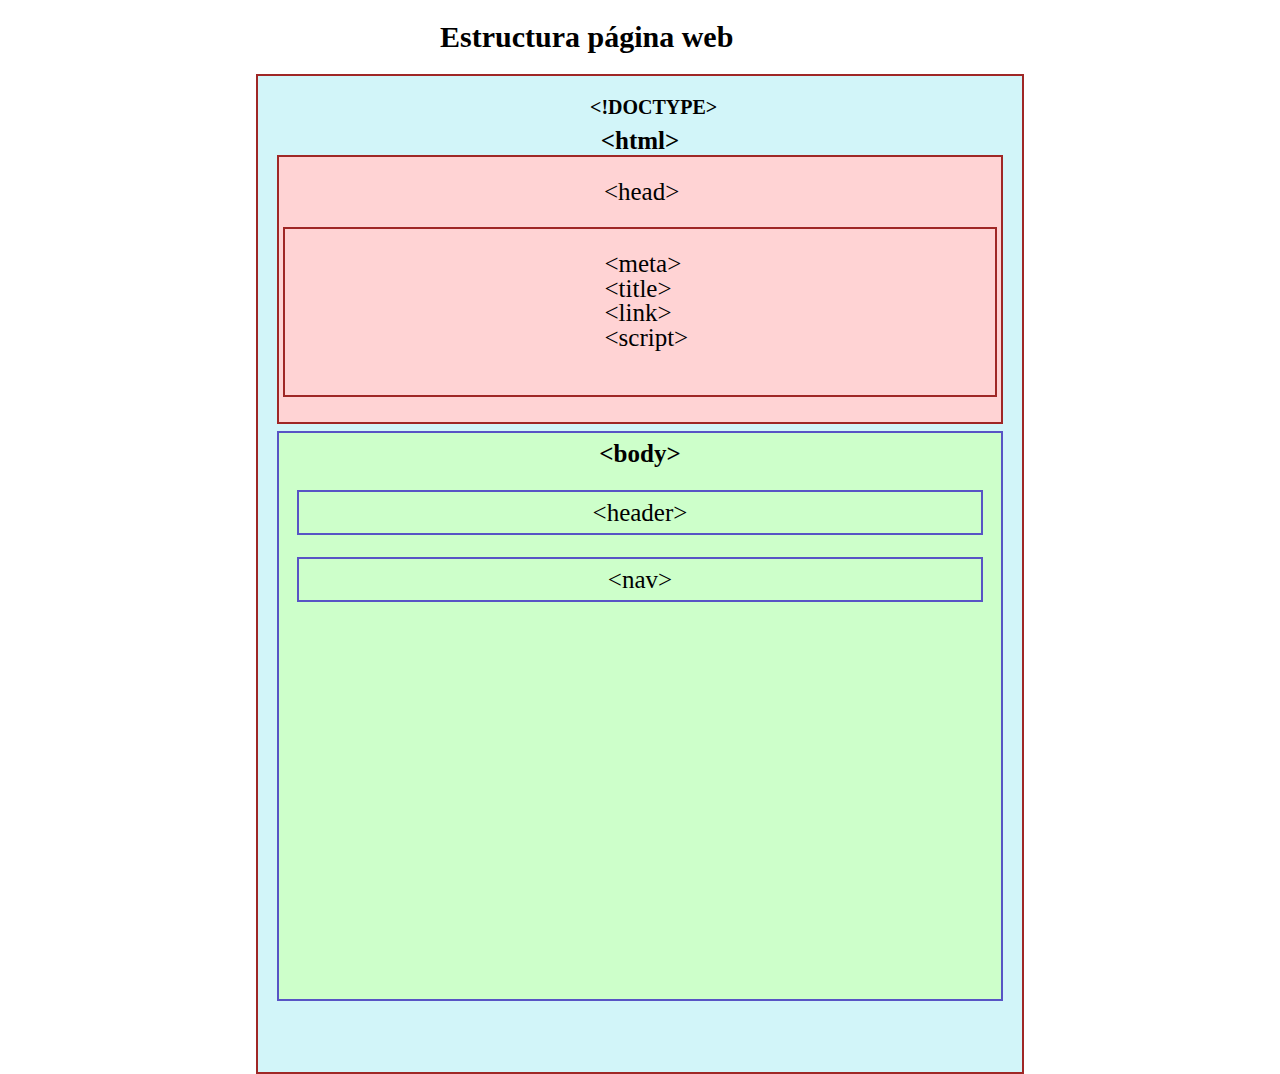
==== estructura.html @ 6434d7e2 "primer commit" ====
<!DOCTYPE html>
<html lang="en">
<head>
    <meta charset="UTF-8">
    <meta name="viewport" content="width=device-width, initial-scale=1.0">
    <title>Document</title>
    <link rel="stylesheet" href="estructura.css">
</head>
<body>
    <h6>Estructura página web</h6>
    <div class="container">
        <h5>&lt&excl;DOCTYPE&gt</h5>
            <div>
                <h4>&lthtml&gt</h4>
            </div>
            <div class="container1">
                <header class="container1_head">&lthead&gt</header>
                <header class="container2">
                    <article class="meta">&ltmeta&gt</article>
                    <article class="title">&lttitle&gt</article>
                    <article class="link">&ltlink&gt</article>                    
                    <article class="script">&ltscript&gt</article>
                </header>
            </div>  
        
            </nav>
        </header>
<main>
    <div class="container_body">
        <h4>&ltbody&gt</h4>
        <div class="container_header">
            <header class="header1">&ltheader&gt</header>
        </div>

        <div class="container_nav">
            <nav class="nav">&ltnav&gt</nav>
            
        </div>


    </div>
</main>
    </div>
</body>
</html>
---- estructura.css ----
*{
    margin: 0;
    padding: 0;
    box-sizing: border-box;
}
.body{
    background-color: rgb(134, 133, 133);
    text-align: center;
    border: 2px solid black;
}
h6{
    margin: 0 auto;
    height: 20 auto;
    width: 400px;
    font-size: 30px;
    margin-top: 20px;
    margin-bottom: 20px;
}
.container{
    background-color: #d2f5f9;
    border: 2px solid #9f2726;
    width: 60%;
    height: 1000px;  
    margin: auto;
}
h5{
    margin: 0 auto;
    height: 20 auto;
    width: 100px;
    font-size: 20px;
    margin-top: 20px;
    margin-bottom: 5px; 
    }
h4{
    margin: 0 auto;
    height: 20 auto;
    width: 100px;
    font-size: 20px; 
    margin-bottom: 10px;
    text-align: center;
}
.container1{
    background-color:#ffd3d4;
    border: 2px solid #9f2726 ;
    width: 95%;
    height: 27%;  
    margin: 0 auto;
}
.container1_head{
    margin: 0 auto;
    height: 2%;
    width: 10%;
    font-size: 25px; 
    font-weight: 700px;
    margin-top: 3%;
}
.container2{
    background-color: #ffd3d4;
    border: 2px solid #9f2726 ;
    width: 99% ;
    height: 170px;
    margin-top: 6%;
    margin-left: auto;
    margin-right: auto;
    margin-bottom: 20px;    
}
.meta{
    margin: 0 auto;
    height: 2%;
    width: 10%;
    font-size: 25px; 
    margin-top: 3%;  
}
.title{
    margin: 0 auto;
    height: 2%;
    width: 10%;
    font-size: 25px; 
    margin-top: 3%;   
}
.link{
    margin: 0 auto;
    height: 2%;
    width: 10%;
    font-size: 25px; 
    margin-top: 3%; 
}
.script{
    margin: 0 auto;
    height: 2%;
    width: 10%;
    font-size: 25px; 
    margin-top: 3%; 
}
.container_body{
    background-color: #cdffca;
    border: 2px solid #5854C5;
    width: 95% ;
    height: 570px;
    margin-top: 1%;
    margin-left: auto;
    margin-right: auto;
    margin-bottom: 20px;
}
h4{
    margin: 0 auto;
    font-size: 25px; 
    margin-top: 1%;  
}
.container_header{
    background-color: #cdffca;
    border: 2px solid #5854C5;
    width: 95% ;
    height: 8%;
    margin-top: 3%;
    margin-left: auto;
    margin-right: auto;
}
.header1{
    text-align: center;
    margin: 0 auto;
    font-size: 25px; 
    margin-top: 1%;
}
.container_nav{
    background-color: #cdffca;
    border: 2px solid #5854C5;
    width: 95% ;
    height: 8%;
    margin-top: 3%;
    margin-left: auto;
    margin-right: auto;
}
.nav{
    text-align: center;
    margin: 0 auto;
    font-size: 25px; 
    margin-top: 1%;  
}
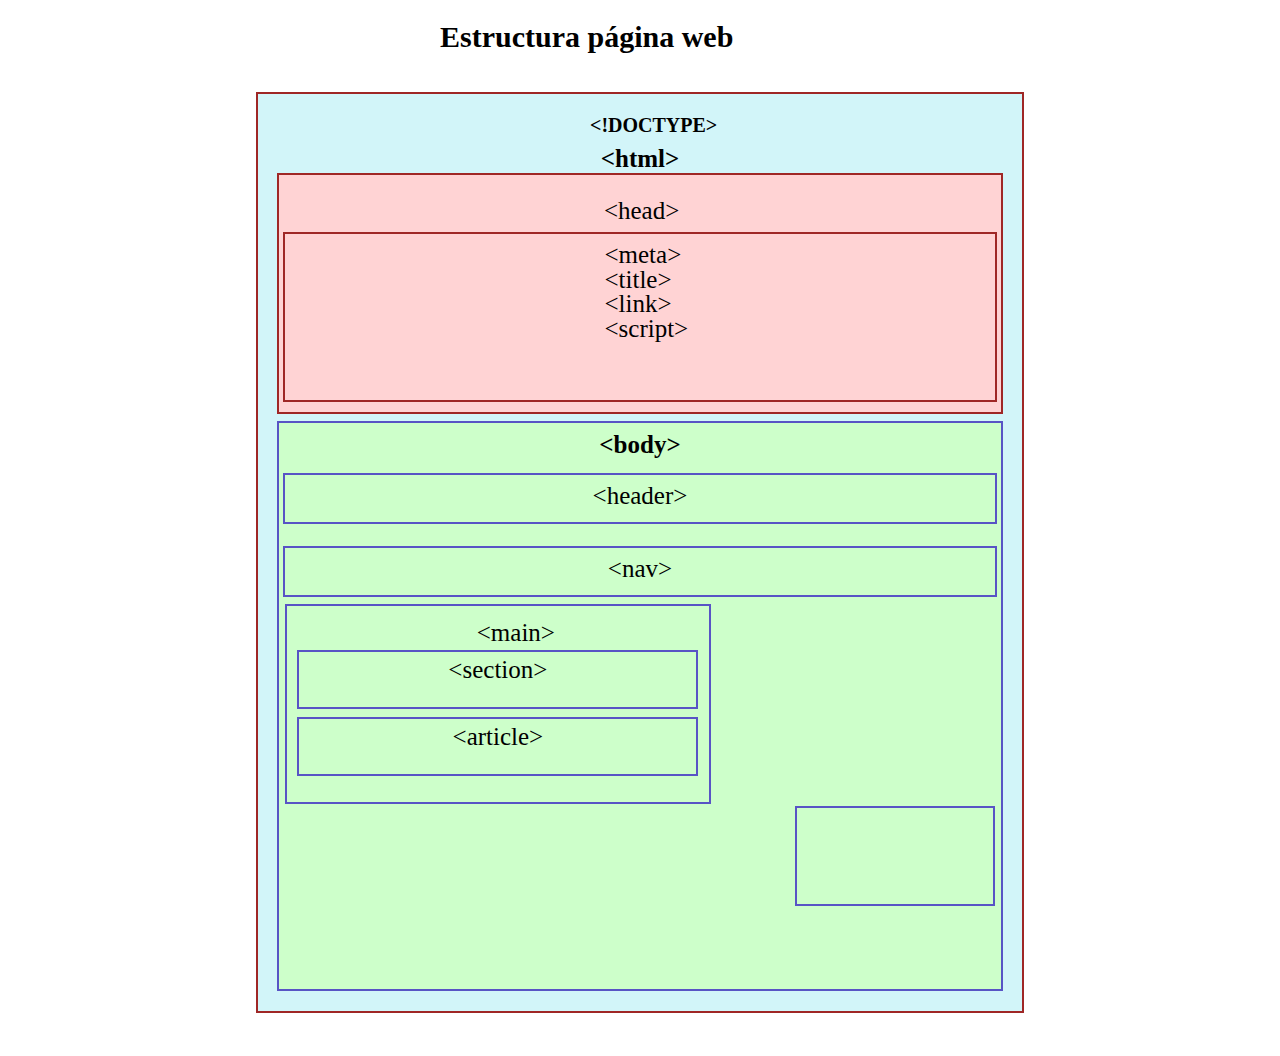
==== commit 7f7e6461: "actualizacion1" ====
--- a/estructura.html
+++ b/estructura.html
@@ -5,6 +5,7 @@
     <meta name="viewport" content="width=device-width, initial-scale=1.0">
     <title>Document</title>
     <link rel="stylesheet" href="estructura.css">
+
 </head>
 <body>
     <h6>Estructura página web</h6>
@@ -34,7 +35,20 @@
 
         <div class="container_nav">
             <nav class="nav">&ltnav&gt</nav>
+            <main class="container_main">
+                <nav class="main">&ltmain&gt</nav>
+                <div class="container5">
+                    <section class="section1">&ltsection&gt</section>
+                </div>
+                <article class="container_article">
+                <article class="article1">&ltarticle&gt</article>
+            </main>
+
+        <div class="container_aside">
             
+
+        </div>
+                            
         </div>
 
 
--- a/estructura.css
+++ b/estructura.css
@@ -20,8 +20,9 @@
     background-color: #d2f5f9;
     border: 2px solid #9f2726;
     width: 60%;
-    height: 1000px;  
-    margin: auto;
+    height: 90%;  
+    margin-bottom: 30px;
+    margin: 3% auto;
 }
 h5{
     margin: 0 auto;
@@ -51,7 +52,7 @@
     height: 2%;
     width: 10%;
     font-size: 25px; 
-    font-weight: 700px;
+    font-weight: 80%;
     margin-top: 3%;
 }
 .container2{
@@ -59,17 +60,17 @@
     border: 2px solid #9f2726 ;
     width: 99% ;
     height: 170px;
-    margin-top: 6%;
-    margin-left: auto;
-    margin-right: auto;
-    margin-bottom: 20px;    
+    margin-top: 1%;
+    margin-left: auto;
+    margin-right: auto;
+    margin-bottom: 10px;    
 }
 .meta{
     margin: 0 auto;
     height: 2%;
     width: 10%;
     font-size: 25px; 
-    margin-top: 3%;  
+    margin-top: 1%;  
 }
 .title{
     margin: 0 auto;
@@ -110,30 +111,96 @@
 .container_header{
     background-color: #cdffca;
     border: 2px solid #5854C5;
+    width: 99% ;
+    height: 9%;
+    margin-top: 2%;
+    margin-left: auto;
+    margin-right: auto;
+}
+.header1{
+    text-align: center;
+    margin: 0 auto;
+    font-size: 25px; 
+    margin-top: 1%;
+}
+.container_nav{
+    background-color: #cdffca;
+    border: 2px solid #5854C5;
+    width: 99% ;
+    height: 9%;
+    margin-top: 3%;
+    margin-left: auto;
+    margin-right: auto;
+}
+.nav{
+    text-align: center;
+    margin: 0 auto;
+    font-size: 25px; 
+    margin-top: 1%;  
+}
+/*hola*/
+.container_main{
+    background-color: #cdffca;
+    border: 2px solid #5854C5;
+    width: 60% ;
+    height: 200px;
+    margin-top: 3%;    
+    margin-right: auto;
+    
+}
+.main{
+    margin: 0 auto;
+    height: 3%;
+    width: 10%;
+    font-size: 25px; 
+    font-weight: 80%;
+    margin-top: 3%;
+}
+.container5{
+    background-color: #cdffca;
+    border: 2px solid #5854C5;
     width: 95% ;
-    height: 8%;
-    margin-top: 3%;
-    margin-left: auto;
-    margin-right: auto;
-}
-.header1{
-    text-align: center;
-    margin: 0 auto;
-    font-size: 25px; 
-    margin-top: 1%;
-}
-.container_nav{
+    height: 30%;
+    margin-top: 6%;
+    margin-left: auto;
+    margin-right: auto;  
+    text-align: center;
+}
+.section1{
+    text-align: center;
+    margin: 0 auto;
+    font-size: 25px; 
+    margin-top: 1%; 
+}
+.container_article{
     background-color: #cdffca;
     border: 2px solid #5854C5;
     width: 95% ;
-    height: 8%;
-    margin-top: 3%;
-    margin-left: auto;
-    margin-right: auto;
-}
-.nav{
-    text-align: center;
-    margin: 0 auto;
-    font-size: 25px; 
-    margin-top: 1%;  
-}+    height: 30%;
+    margin-top: 2%;
+    margin-left: auto;
+    margin-right: auto;  
+    text-align: center;
+    margin-bottom: 1%;
+}
+.article1{
+    text-align: center;
+    margin: 0 auto;
+    font-size: 25px; 
+    margin-top: 1%; 
+}
+.container_aside{
+    margin: 0;
+    padding: 0;
+    background-color: #cdffca;
+    border: 2px solid #5854C5;
+    width: 200px;
+    height: 100px;
+    float: right ;   
+    margin-left: 20px;
+    margin-top: 2px;
+    flex: grow 10px;
+    margin-bottom: 150px;
+    display: flexbox px;
+    }
+
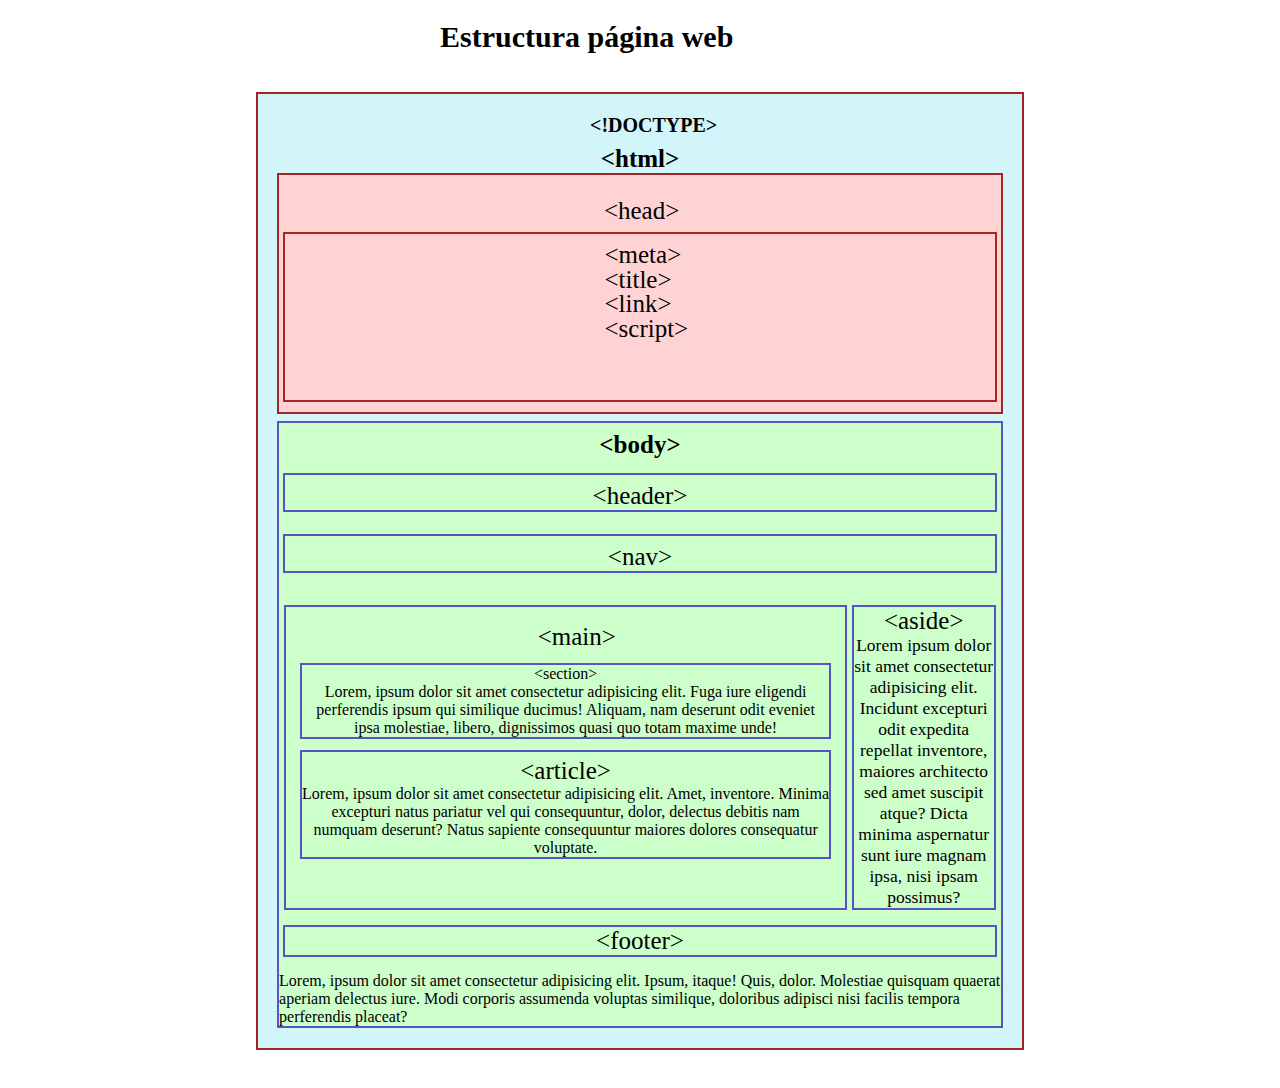
==== commit 354fb83d: "se agrego texto" ====
--- a/estructura.html
+++ b/estructura.html
@@ -11,49 +11,52 @@
     <h6>Estructura página web</h6>
     <div class="container">
         <h5>&lt&excl;DOCTYPE&gt</h5>
-            <div>
-                <h4>&lthtml&gt</h4>
+        <div>
+            <h4>&lthtml&gt</h4>
+        </div>
+        <div class="container1">
+            <header class="container1_head">&lthead&gt</header>
+            <header class="container2">
+                <article class="meta">&ltmeta&gt</article>
+                <article class="title">&lttitle&gt</article>
+                <article class="link">&ltlink&gt</article>                    
+                <article class="script">&ltscript&gt</article>
+            </header>
+        </div>  
+        
+        <main>
+            <div class="container_body">
+                <h4>&ltbody&gt</h4>
+                <div class="container_header">
+                    <header class="header1">&ltheader&gt</header>
+                </div>
+
+                <div class="container_nav">
+                    <nav class="nav">&ltnav&gt</nav>
+                </div>
+                <div class="containers">
+                    <main class="container_main">
+                        <nav class="main">&ltmain&gt</nav>
+                        <div class="container5">
+                            
+                            <section class="section1">&ltsection&gt                                
+                                <p>Lorem, ipsum dolor sit amet consectetur adipisicing elit. Fuga iure eligendi perferendis ipsum qui similique ducimus! Aliquam, nam deserunt odit eveniet ipsa molestiae, libero, dignissimos quasi quo totam maxime unde!</p>
+                            </section>                            
+                        </div>
+                        <article class="container_article">
+                        <article class="article1">&ltarticle&gt</article>
+                        <div>Lorem, ipsum dolor sit amet consectetur adipisicing elit. Amet, inventore. Minima excepturi natus pariatur vel qui consequuntur, dolor, delectus debitis nam numquam deserunt? Natus sapiente consequuntur maiores dolores consequatur voluptate.</div>
+                    </main>
+                    <div class="container_aside">&ltaside&gt
+                        <aside class="text"><p>Lorem ipsum dolor sit amet consectetur adipisicing elit. Incidunt excepturi odit expedita repellat inventore, maiores architecto sed amet suscipit atque? Dicta minima aspernatur sunt iure magnam ipsa, nisi ipsam possimus?</p></aside>
+                    </div>
+                
+
+                </div>
+                <div class="container_footer">&ltfooter&gt</div>
+                <div>Lorem, ipsum dolor sit amet consectetur adipisicing elit. Ipsum, itaque! Quis, dolor. Molestiae quisquam quaerat aperiam delectus iure. Modi corporis assumenda voluptas similique, doloribus adipisci nisi facilis tempora perferendis placeat?</div>
             </div>
-            <div class="container1">
-                <header class="container1_head">&lthead&gt</header>
-                <header class="container2">
-                    <article class="meta">&ltmeta&gt</article>
-                    <article class="title">&lttitle&gt</article>
-                    <article class="link">&ltlink&gt</article>                    
-                    <article class="script">&ltscript&gt</article>
-                </header>
-            </div>  
-        
-            </nav>
-        </header>
-<main>
-    <div class="container_body">
-        <h4>&ltbody&gt</h4>
-        <div class="container_header">
-            <header class="header1">&ltheader&gt</header>
-        </div>
-
-        <div class="container_nav">
-            <nav class="nav">&ltnav&gt</nav>
-            <main class="container_main">
-                <nav class="main">&ltmain&gt</nav>
-                <div class="container5">
-                    <section class="section1">&ltsection&gt</section>
-                </div>
-                <article class="container_article">
-                <article class="article1">&ltarticle&gt</article>
-            </main>
-
-        <div class="container_aside">
-            
-
-        </div>
-                            
-        </div>
-
-
-    </div>
-</main>
+        </main>
     </div>
 </body>
 </html>--- a/estructura.css
+++ b/estructura.css
@@ -19,8 +19,8 @@
 .container{
     background-color: #d2f5f9;
     border: 2px solid #9f2726;
-    width: 60%;
-    height: 90%;  
+    width: 60% ;
+    height: auto;  
     margin-bottom: 30px;
     margin: 3% auto;
 }
@@ -88,7 +88,7 @@
 }
 .script{
     margin: 0 auto;
-    height: 2%;
+    height: auto;
     width: 10%;
     font-size: 25px; 
     margin-top: 3%; 
@@ -97,7 +97,7 @@
     background-color: #cdffca;
     border: 2px solid #5854C5;
     width: 95% ;
-    height: 570px;
+    height: auto; 
     margin-top: 1%;
     margin-left: auto;
     margin-right: auto;
@@ -112,7 +112,7 @@
     background-color: #cdffca;
     border: 2px solid #5854C5;
     width: 99% ;
-    height: 9%;
+    height: auto;
     margin-top: 2%;
     margin-left: auto;
     margin-right: auto;
@@ -127,7 +127,7 @@
     background-color: #cdffca;
     border: 2px solid #5854C5;
     width: 99% ;
-    height: 9%;
+    height: auto;
     margin-top: 3%;
     margin-left: auto;
     margin-right: auto;
@@ -139,18 +139,24 @@
     margin-top: 1%;  
 }
 /*hola*/
+.containers{
+    display: flex;
+    width: 100% ;
+    height: auto;
+    margin-top: 3%;    
+    margin-right: auto;
+    /*dgnjdzfnaz*/
+}
 .container_main{
     background-color: #cdffca;
     border: 2px solid #5854C5;
-    width: 60% ;
-    height: 200px;
-    margin-top: 3%;    
-    margin-right: auto;
-    
+    width: 78% ;
+    margin: 10px auto 0 5px;
+    display: flex;
+    flex-direction: column;
 }
 .main{
-    margin: 0 auto;
-    height: 3%;
+    margin: 1% auto;
     width: 10%;
     font-size: 25px; 
     font-weight: 80%;
@@ -160,47 +166,51 @@
     background-color: #cdffca;
     border: 2px solid #5854C5;
     width: 95% ;
-    height: 30%;
-    margin-top: 6%;
-    margin-left: auto;
-    margin-right: auto;  
+    margin: 1% auto;
     text-align: center;
 }
 .section1{
     text-align: center;
+    margin: auto;
+    font-size: 1em; 
+
+}
+.container_article{
+    background-color: #cdffca;
+    border: 2px solid #5854C5;
+    width: 95% ;
+    margin:1% auto;
+    text-align: center;
+}
+.article1{
+    text-align: center;
     margin: 0 auto;
     font-size: 25px; 
     margin-top: 1%; 
 }
-.container_article{
-    background-color: #cdffca;
-    border: 2px solid #5854C5;
-    width: 95% ;
-    height: 30%;
-    margin-top: 2%;
-    margin-left: auto;
-    margin-right: auto;  
-    text-align: center;
-    margin-bottom: 1%;
-}
-.article1{
-    text-align: center;
-    margin: 0 auto;
-    font-size: 25px; 
-    margin-top: 1%; 
-}
 .container_aside{
-    margin: 0;
-    padding: 0;
-    background-color: #cdffca;
-    border: 2px solid #5854C5;
-    width: 200px;
-    height: 100px;
-    float: right ;   
-    margin-left: 20px;
-    margin-top: 2px;
-    flex: grow 10px;
-    margin-bottom: 150px;
-    display: flexbox px;
-    }
+    background-color: #cdffca;
+    border: 2px solid #5854C5;
+    width: 20%;
+    height: auto;
+    margin-top: 10px;    
+    margin-right: 5px;
+    text-align: center;
+    font-size: 25px;
+    /* line-height: 250px; */
+}
 
+.container_aside aside p {
+    font-size: 0.7em;
+}
+.container_footer{
+    background-color: #cdffca;
+    border: 2px solid #5854C5;
+    width: 99% ;
+    height: auto;
+    margin: 15px auto;
+    text-align: center;
+    font-size: 25px;
+    
+}
+
